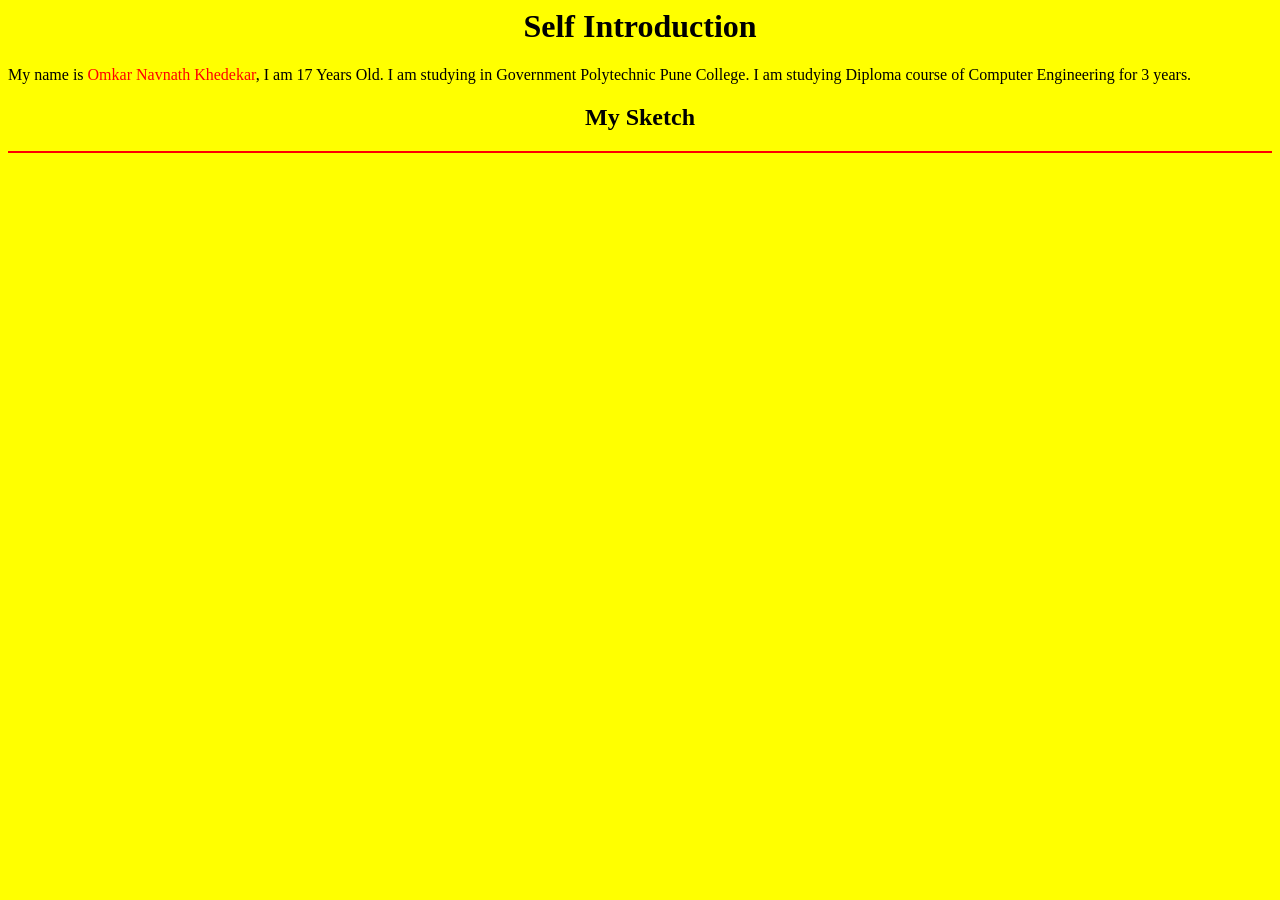
==== index.html @ bdc9551c "Add files via upload" ====
<html>
<head>
<title>My Introduction</title>
<body bgcolor="Yellow">
<h1><center><b>Self Introduction</b></center></h1>
<p>My name is <font color="Red">Omkar Navnath Khedekar</font color>, I am 17 Years Old. I am studying in Government Polytechnic Pune College. I am studying Diploma course of Computer Engineering for 3 years.</p>
<h2><b><center>My Sketch</center></b></h2>
<hr color="red">
</body>
</head>
</html>
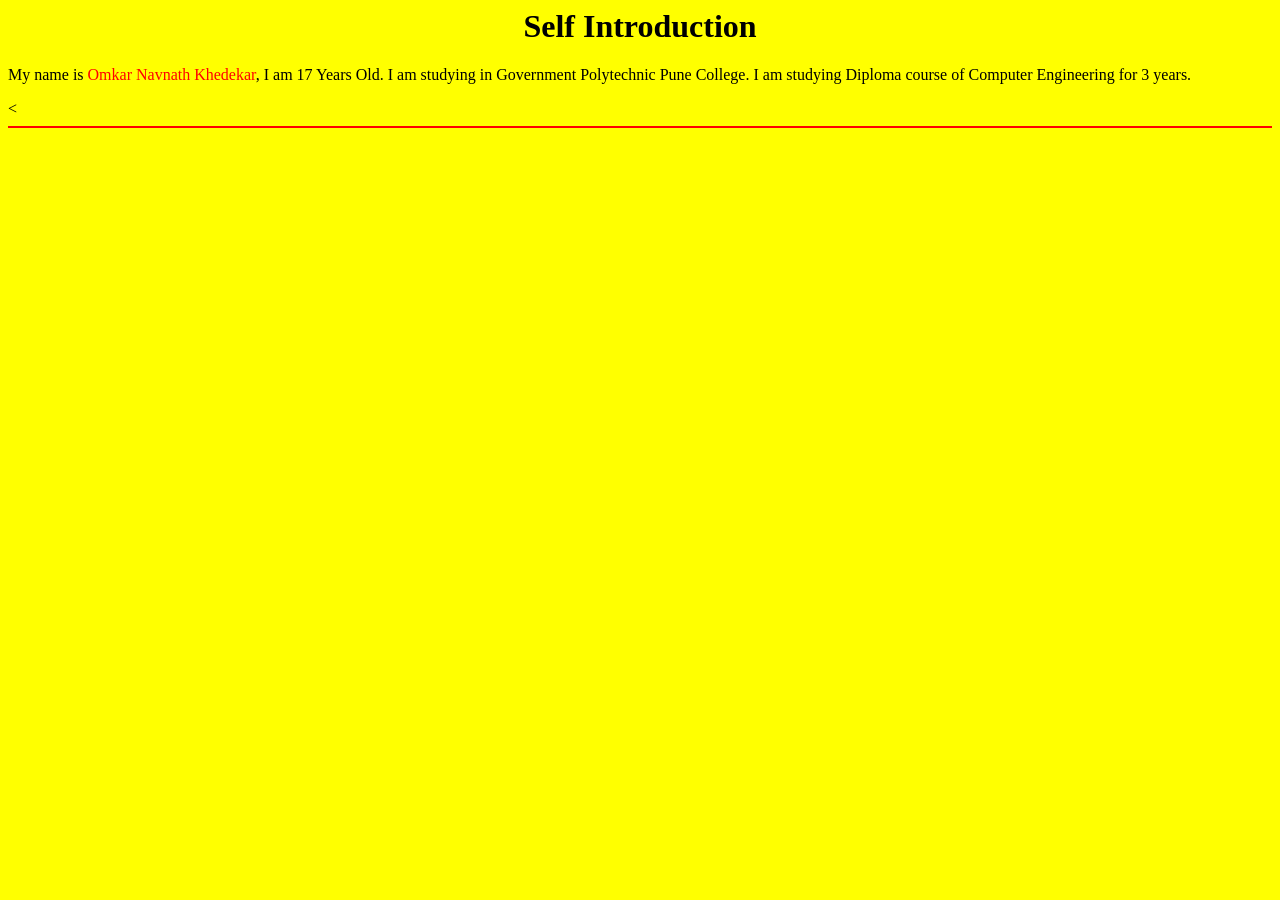
==== commit 61a96485: "Update index.html" ====
--- a/index.html
+++ b/index.html
@@ -3,11 +3,11 @@
 <title>My Introduction</title>
 <body bgcolor="Yellow">
 <h1><center><b>Self Introduction</b></center></h1>
-<p>My name is <font color="Red">Omkar Navnath Khedekar</font color>, I am 17 Years Old. I am studying in Government Polytechnic Pune College. I am studying Diploma course of Computer Engineering for 3 years.</p>
-<h2><b><center>My Sketch</center></b></h2>
+<center></center><p>My name is <font color="Red">Omkar Navnath Khedekar</font color>, I am 17 Years Old. I am studying in Government Polytechnic Pune College. I am studying Diploma course of Computer Engineering for 3 years.
+</p><</center>
 <hr color="red">
 </body>
 </head>
 </html>
 
- + 
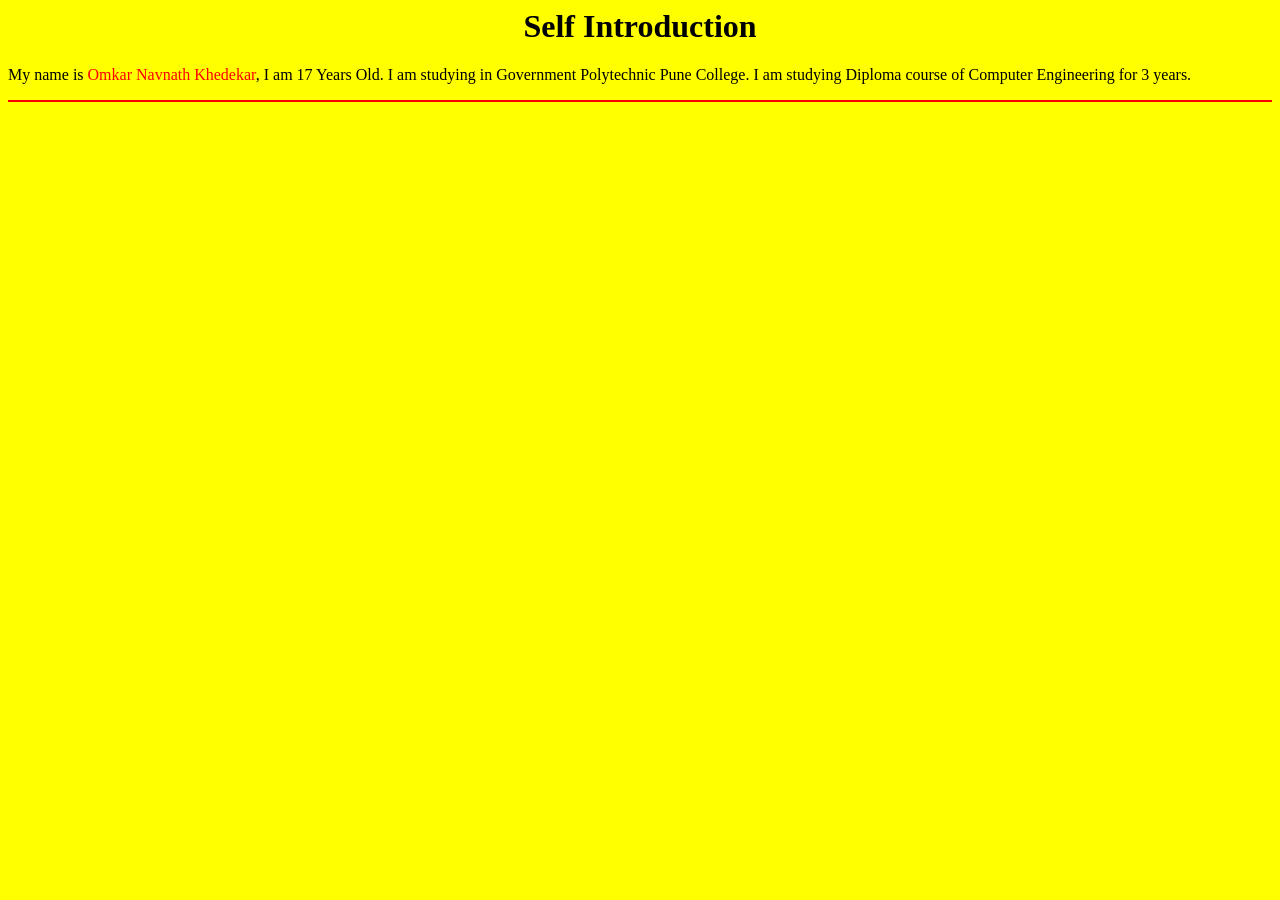
==== commit fe5ed317: "Update index.html" ====
--- a/index.html
+++ b/index.html
@@ -4,7 +4,7 @@
 <body bgcolor="Yellow">
 <h1><center><b>Self Introduction</b></center></h1>
 <center></center><p>My name is <font color="Red">Omkar Navnath Khedekar</font color>, I am 17 Years Old. I am studying in Government Polytechnic Pune College. I am studying Diploma course of Computer Engineering for 3 years.
-</p><</center>
+</p></center>
 <hr color="red">
 </body>
 </head>
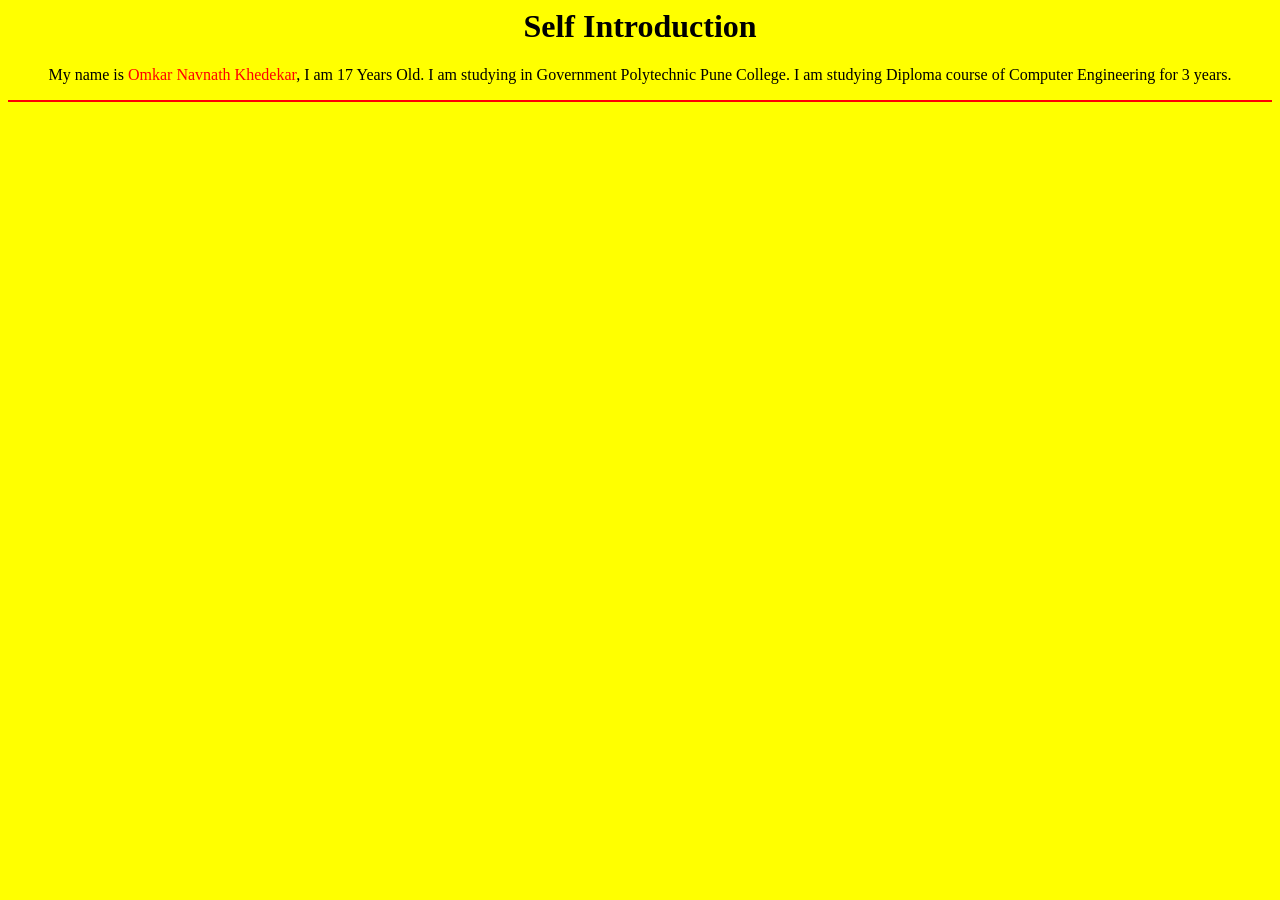
==== commit f0fcc353: "Update index.html" ====
--- a/index.html
+++ b/index.html
@@ -3,7 +3,7 @@
 <title>My Introduction</title>
 <body bgcolor="Yellow">
 <h1><center><b>Self Introduction</b></center></h1>
-<center></center><p>My name is <font color="Red">Omkar Navnath Khedekar</font color>, I am 17 Years Old. I am studying in Government Polytechnic Pune College. I am studying Diploma course of Computer Engineering for 3 years.
+<center><p>My name is <font color="Red">Omkar Navnath Khedekar</font color>, I am 17 Years Old. I am studying in Government Polytechnic Pune College. I am studying Diploma course of Computer Engineering for 3 years.
 </p></center>
 <hr color="red">
 </body>
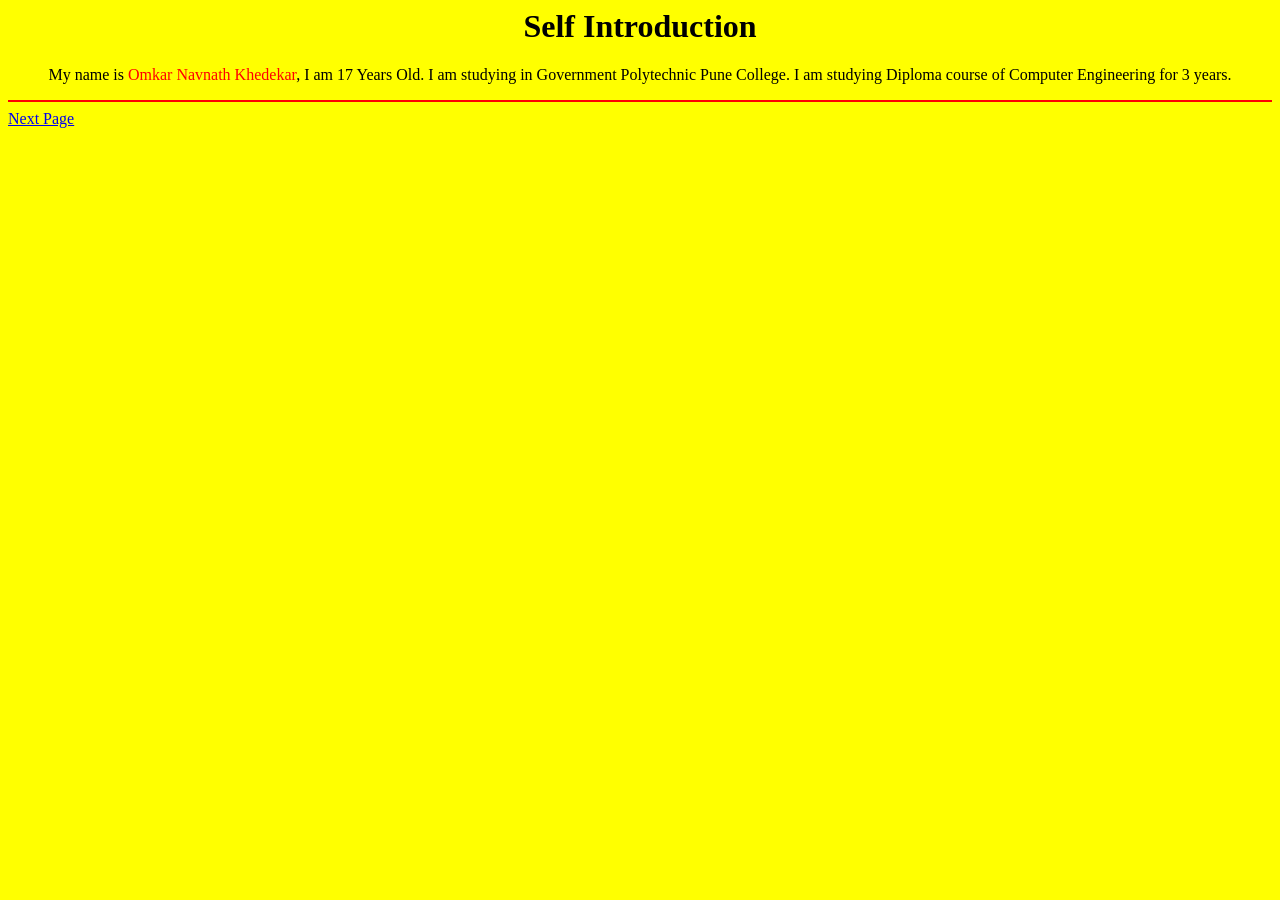
==== commit aa616ce6: "Update index.html" ====
--- a/index.html
+++ b/index.html
@@ -3,9 +3,10 @@
 <title>My Introduction</title>
 <body bgcolor="Yellow">
 <h1><center><b>Self Introduction</b></center></h1>
-<center><p>My name is <font color="Red">Omkar Navnath Khedekar</font color>, I am 17 Years Old. I am studying in Government Polytechnic Pune College. I am studying Diploma course of Computer Engineering for 3 years.
-</p></center>
+<p align="center">My name is <font color="Red">Omkar Navnath Khedekar</font color>, I am 17 Years Old. I am studying in Government Polytechnic Pune College. I am studying Diploma course of Computer Engineering for 3 years.
+</p>
 <hr color="red">
+<a href = "https://www.bing.com/search?qs=HS&pq=go&sk=CSYN1UAS6FT3AS11HS1&sc=25-2&pglt=2339&q=government+polytechnic+pune&cvid=c168f139f096469a825224bcf8b2b050&gs_lcrp=EgRlZGdlKgkIABBFGDsY-QcyCQgAEEUYOxj5BzIGCAEQABhAMgYIAhBFGDkyBggDEC4YQDIGCAQQABhAMgYIBRAuGEAyBggGEEUYPDIGCAcQRRg8MgYICBBFGD3SAQg0ODg5ajBqMagCALACAA&FORM=ANSPA1&PC=SCOODB">Next Page</a>
 </body>
 </head>
 </html>
